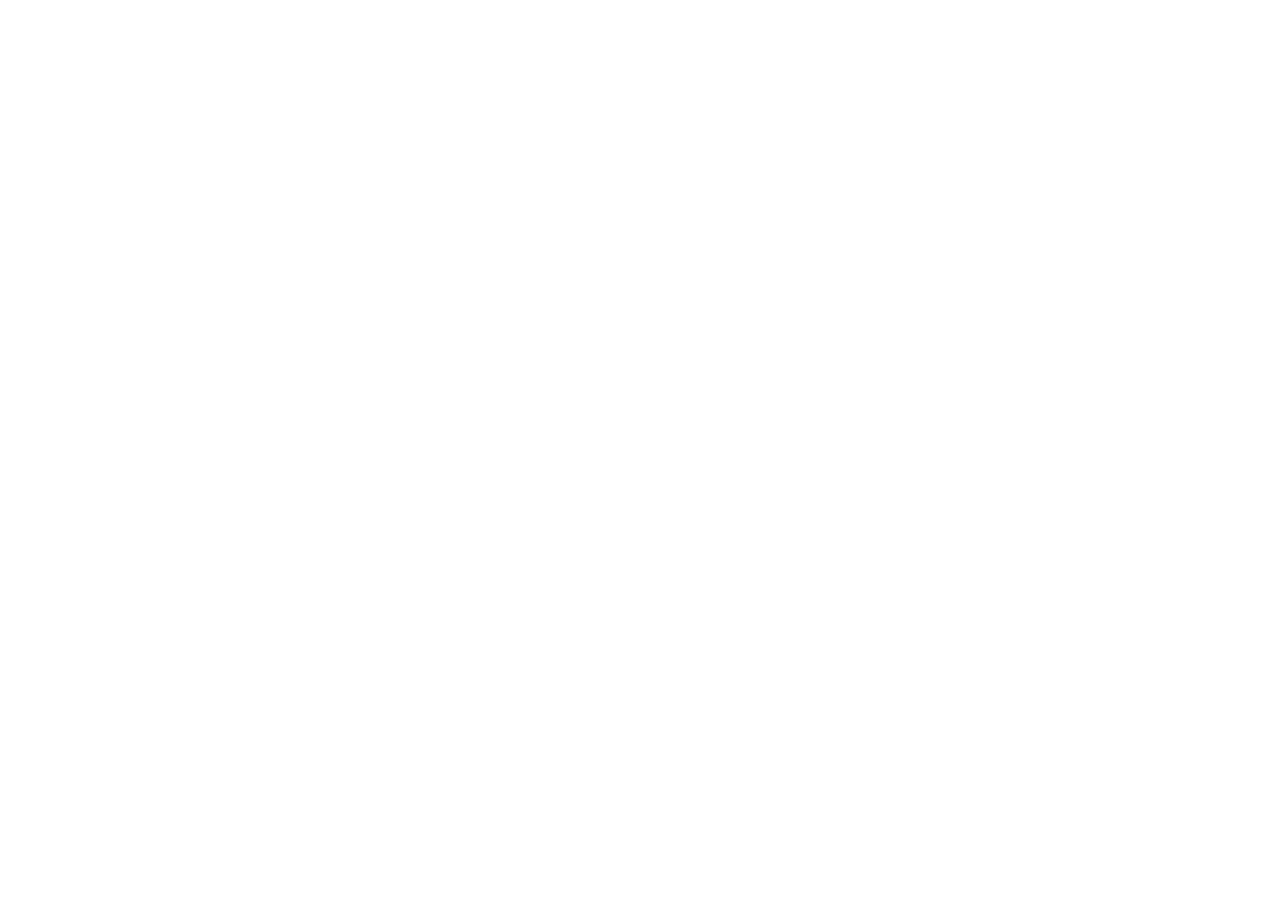
==== registrar.html @ f6915a1d "main" ====
<!DOCTYPE html>
<html lang="en">
<head>
    <meta charset="UTF-8">
    <meta name="viewport" content="width=device-width, initial-scale=1.0">
    <title>Document</title>
</head>
<body>
    
</body>
</html>
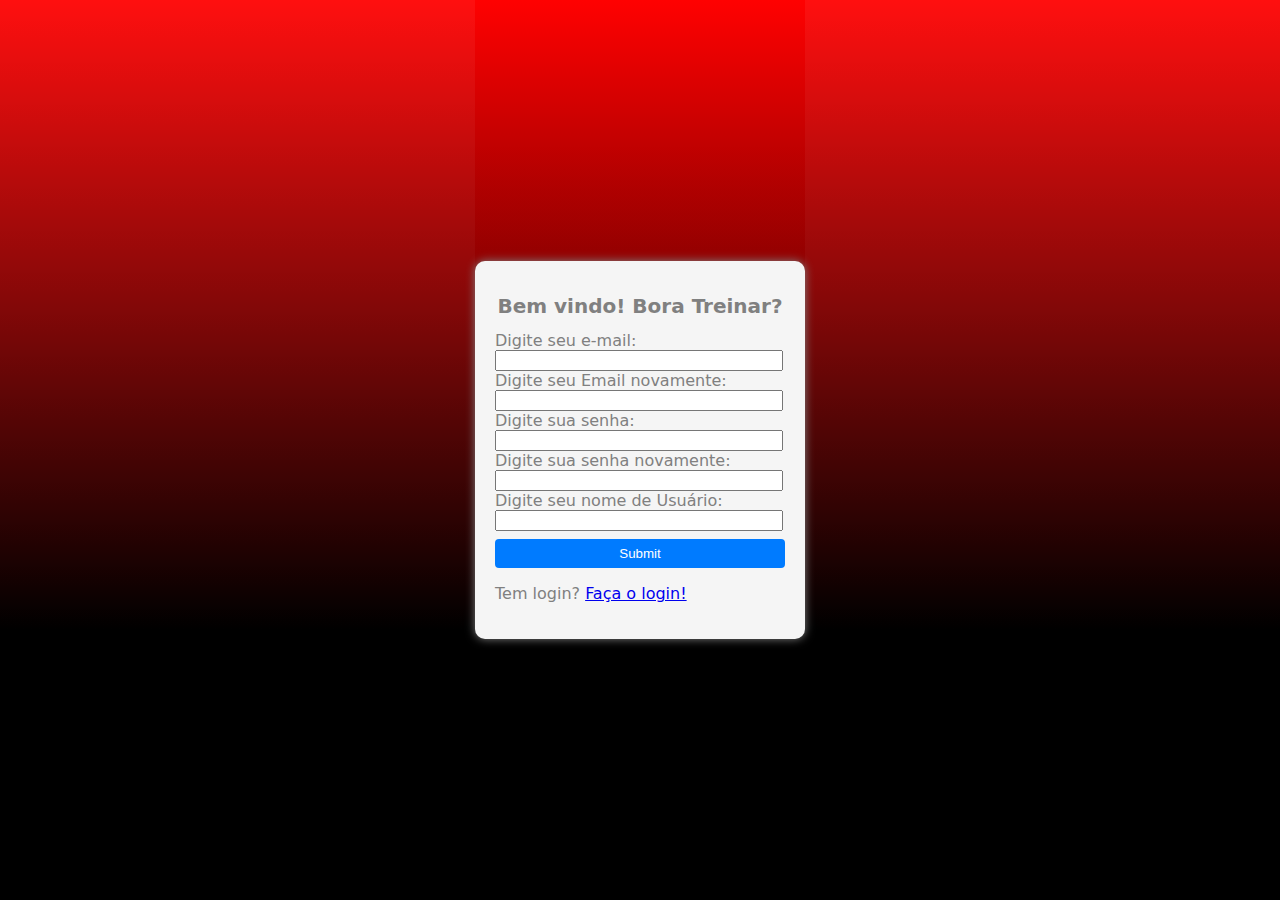
==== commit b19b0f8e: "feature/loginRegister" ====
--- a/registrar.html
+++ b/registrar.html
@@ -3,9 +3,34 @@
 <head>
     <meta charset="UTF-8">
     <meta name="viewport" content="width=device-width, initial-scale=1.0">
-    <title>Document</title>
+    <title>Registrar</title>
+    <link rel="stylesheet" href="registrar.css">
 </head>
 <body>
+
+    <div class="Login">
+        <h1>Bem vindo! Bora Treinar?</h1>
+        <label for="email">Digite seu e-mail:</label>
+        <input type="email" name="Email" id="Email">
+
+        <label for="email">Digite seu Email novamente:</label>
+        <input type="email" name="Email" id="Email">
+    
+        <label for="senha">Digite sua senha: </label>
+        <input type="password" name="senha" id="Senha">
+
+        <label for="senha">Digite sua senha novamente: </label>
+        <input type="password" name="senha" id="Senha">
+
+        <label for="nome">Digite seu nome de Usuário: </label>
+        <input type="text" id="nome">
+    
+        <input type="submit" name="Register" id="Register">
+    
+        <p>Tem login? <a href="loginAluno.html">Faça o login!</a></p>
+    
+        </div>
+    
     
 </body>
 </html>--- a/registrar.css
+++ b/registrar.css
@@ -0,0 +1,47 @@
+.Login{
+
+    
+    background-color: whitesmoke;
+    color:gray;
+    padding: 20px;
+    box-shadow: 0 0 10px;
+    border-radius: 10px;
+    width: 290px;
+    font-family: system-ui, -apple-system, BlinkMacSystemFont, 'Segoe UI', Roboto, Oxygen, Ubuntu, Cantarell, 'Open Sans', 'Helvetica Neue', sans-serif;
+
+}
+.Login h1{
+    display: flex;
+    justify-content: center;
+    font-size: 20px;
+}
+.Login input{
+    width: 280px;
+
+}
+
+body, html{
+    background: linear-gradient(to bottom, rgba(255, 0, 0, 0.94), rgb(0, 0, 0) 70%, black 100%);
+    display: flex;
+    justify-content: center;
+    align-items: center;
+    height: 100%;
+    margin: 0;
+
+
+
+}
+
+#Register{
+
+    width: 100%;
+            padding: 7px;
+            background-color: #007bff;
+            color: white;
+            border: none;
+            border-radius: 4px;
+            cursor: pointer;
+            margin-top: 8px;
+
+
+}